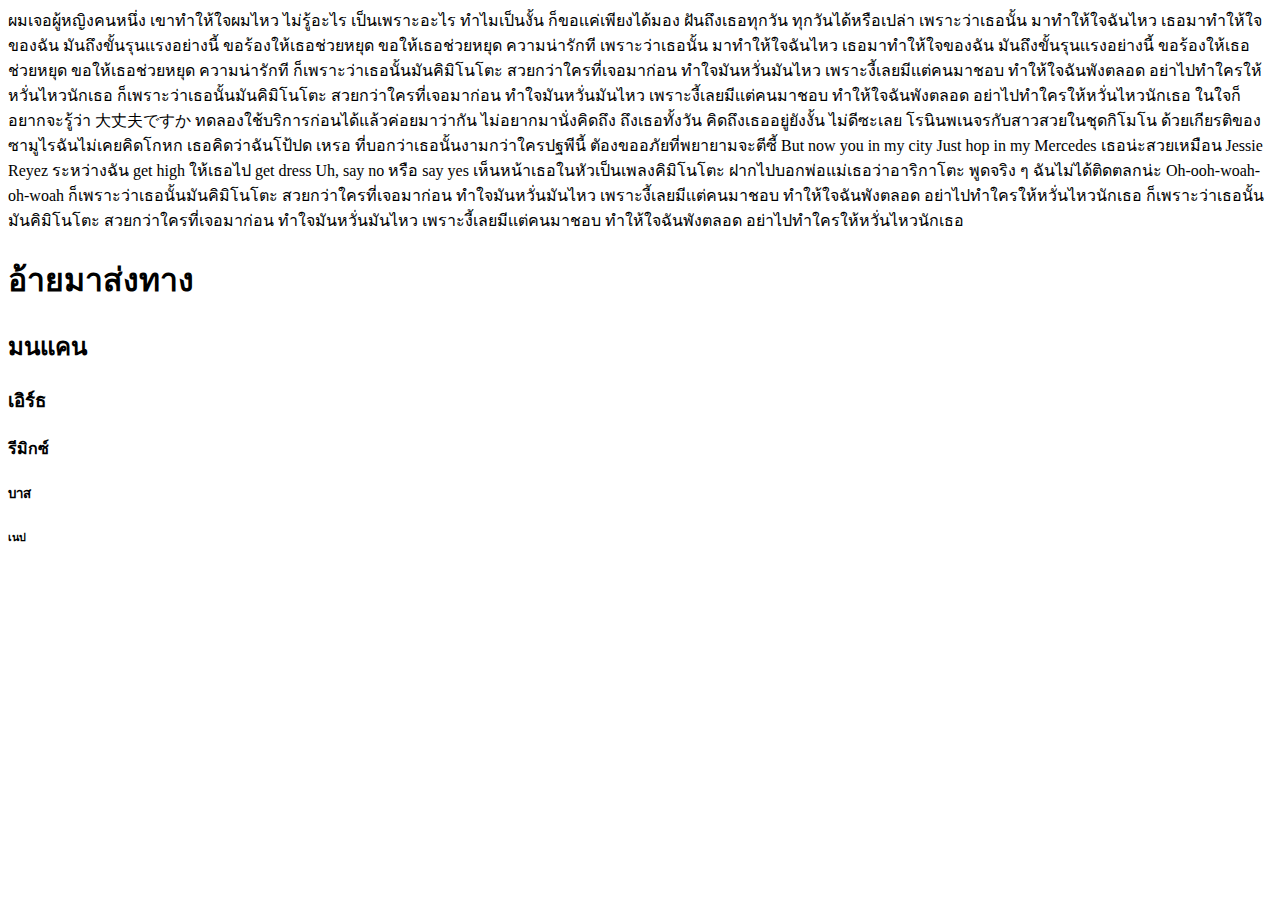
==== index.html @ 9f8fabac "Upload v1 index" ====
<!DOCTYPE html>
<html lang="en">
<head>
    <meta charset="UTF-8">
    <meta name="viewport" content="width=device-width, initial-scale=1.0">
    <title>kiminoto</title>
</head>
<body>
    ผมเจอผู้หญิงคนหนึ่ง
เขาทำให้ใจผมไหว
ไม่รู้อะไร เป็นเพราะอะไร
ทำไมเป็นงั้น
ก็ขอเเค่เพียงได้มอง
ฝันถึงเธอทุกวัน
ทุกวันได้หรือเปล่า
เพราะว่าเธอนั้น มาทำให้ใจฉันไหว
เธอมาทำให้ใจของฉัน
มันถึงขั้นรุนเเรงอย่างนี้
ขอร้องให้เธอช่วยหยุด
ขอให้เธอช่วยหยุด ความน่ารักที
เพราะว่าเธอนั้น มาทำให้ใจฉันไหว
เธอมาทำให้ใจของฉัน
มันถึงขั้นรุนเเรงอย่างนี้
ขอร้องให้เธอช่วยหยุด
ขอให้เธอช่วยหยุด ความน่ารักที
ก็เพราะว่าเธอนั้นมันคิมิโนโตะ
สวยกว่าใครที่เจอมาก่อน
ทำใจมันหวั่นมันไหว
เพราะงี้เลยมีเเต่คนมาชอบ
ทำให้ใจฉันพังตลอด
อย่าไปทำใครให้หวั่นไหวนักเธอ
ก็เพราะว่าเธอนั้นมันคิมิโนโตะ
สวยกว่าใครที่เจอมาก่อน
ทำใจมันหวั่นมันไหว
เพราะงี้เลยมีเเต่คนมาชอบ
ทำให้ใจฉันพังตลอด
อย่าไปทำใครให้หวั่นไหวนักเธอ
ในใจก็อยากจะรู้ว่า 大丈夫ですか
ทดลองใช้บริการก่อนได้แล้วค่อยมาว่ากัน
ไม่อยากมานั่งคิดถึง ถึงเธอทั้งวัน
คิดถึงเธออยู่ยังงั้น ไม่ดีซะเลย
โรนินพเนจรกับสาวสวยในชุดกิโมโน
ด้วยเกียรติของซามูไรฉันไม่เคยคิดโกหก
เธอคิดว่าฉันโป้ปด เหรอ
ที่บอกว่าเธอนั้นงามกว่าใครปฐพีนี้
ตัองขออภัยที่พยายามจะตีซี้
But now you in my city
Just hop in my Mercedes
เธอน่ะสวยเหมือน Jessie Reyez
ระหว่างฉัน get high ให้เธอไป get dress
Uh, say no หรือ say yes
เห็นหน้าเธอในหัวเป็นเพลงคิมิโนโตะ
ฝากไปบอกพ่อแม่เธอว่าอาริกาโตะ
พูดจริง ๆ ฉันไม่ได้ติดตลกน่ะ
Oh-ooh-woah-oh-woah
ก็เพราะว่าเธอนั้นมันคิมิโนโตะ
สวยกว่าใครที่เจอมาก่อน
ทำใจมันหวั่นมันไหว
เพราะงี้เลยมีเเต่คนมาชอบ
ทำให้ใจฉันพังตลอด
อย่าไปทำใครให้หวั่นไหวนักเธอ
ก็เพราะว่าเธอนั้นมันคิมิโนโตะ
สวยกว่าใครที่เจอมาก่อน
ทำใจมันหวั่นมันไหว
เพราะงี้เลยมีเเต่คนมาชอบ
ทำให้ใจฉันพังตลอด
อย่าไปทำใครให้หวั่นไหวนักเธอ
</body>

</html>
<head>
    <body>
       <h1>อ้ายมาส่งทาง</h1>
       <h2>มนแคน</h2>
       <h3>เอิร์ธ</h3>
       <h4>รีมิกซ์</h4>
       <h5>บาส</h5>
       <h6>เนป</h6>
    </body>
</head>
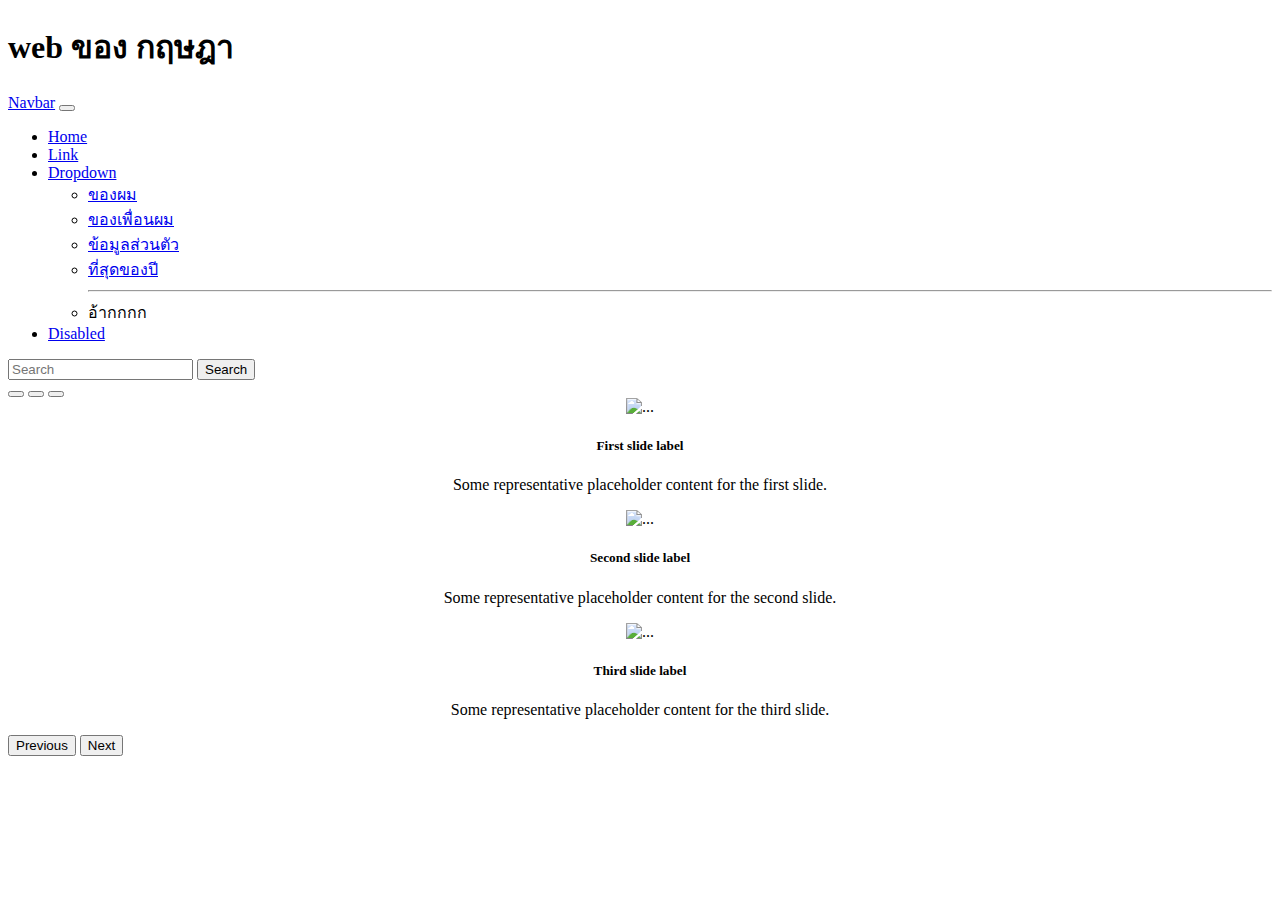
==== commit 63390106: "Add files via upload" ====
--- a/index.html
+++ b/index.html
@@ -1,80 +1,128 @@
-<!DOCTYPE html>
+<!doctype html>
 <html lang="en">
-<head>
-    <meta charset="UTF-8">
-    <meta name="viewport" content="width=device-width, initial-scale=1.0">
-    <title>kiminoto</title>
-</head>
-<body>
-    ผมเจอผู้หญิงคนหนึ่ง
-เขาทำให้ใจผมไหว
-ไม่รู้อะไร เป็นเพราะอะไร
-ทำไมเป็นงั้น
-ก็ขอเเค่เพียงได้มอง
-ฝันถึงเธอทุกวัน
-ทุกวันได้หรือเปล่า
-เพราะว่าเธอนั้น มาทำให้ใจฉันไหว
-เธอมาทำให้ใจของฉัน
-มันถึงขั้นรุนเเรงอย่างนี้
-ขอร้องให้เธอช่วยหยุด
-ขอให้เธอช่วยหยุด ความน่ารักที
-เพราะว่าเธอนั้น มาทำให้ใจฉันไหว
-เธอมาทำให้ใจของฉัน
-มันถึงขั้นรุนเเรงอย่างนี้
-ขอร้องให้เธอช่วยหยุด
-ขอให้เธอช่วยหยุด ความน่ารักที
-ก็เพราะว่าเธอนั้นมันคิมิโนโตะ
-สวยกว่าใครที่เจอมาก่อน
-ทำใจมันหวั่นมันไหว
-เพราะงี้เลยมีเเต่คนมาชอบ
-ทำให้ใจฉันพังตลอด
-อย่าไปทำใครให้หวั่นไหวนักเธอ
-ก็เพราะว่าเธอนั้นมันคิมิโนโตะ
-สวยกว่าใครที่เจอมาก่อน
-ทำใจมันหวั่นมันไหว
-เพราะงี้เลยมีเเต่คนมาชอบ
-ทำให้ใจฉันพังตลอด
-อย่าไปทำใครให้หวั่นไหวนักเธอ
-ในใจก็อยากจะรู้ว่า 大丈夫ですか
-ทดลองใช้บริการก่อนได้แล้วค่อยมาว่ากัน
-ไม่อยากมานั่งคิดถึง ถึงเธอทั้งวัน
-คิดถึงเธออยู่ยังงั้น ไม่ดีซะเลย
-โรนินพเนจรกับสาวสวยในชุดกิโมโน
-ด้วยเกียรติของซามูไรฉันไม่เคยคิดโกหก
-เธอคิดว่าฉันโป้ปด เหรอ
-ที่บอกว่าเธอนั้นงามกว่าใครปฐพีนี้
-ตัองขออภัยที่พยายามจะตีซี้
-But now you in my city
-Just hop in my Mercedes
-เธอน่ะสวยเหมือน Jessie Reyez
-ระหว่างฉัน get high ให้เธอไป get dress
-Uh, say no หรือ say yes
-เห็นหน้าเธอในหัวเป็นเพลงคิมิโนโตะ
-ฝากไปบอกพ่อแม่เธอว่าอาริกาโตะ
-พูดจริง ๆ ฉันไม่ได้ติดตลกน่ะ
-Oh-ooh-woah-oh-woah
-ก็เพราะว่าเธอนั้นมันคิมิโนโตะ
-สวยกว่าใครที่เจอมาก่อน
-ทำใจมันหวั่นมันไหว
-เพราะงี้เลยมีเเต่คนมาชอบ
-ทำให้ใจฉันพังตลอด
-อย่าไปทำใครให้หวั่นไหวนักเธอ
-ก็เพราะว่าเธอนั้นมันคิมิโนโตะ
-สวยกว่าใครที่เจอมาก่อน
-ทำใจมันหวั่นมันไหว
-เพราะงี้เลยมีเเต่คนมาชอบ
-ทำให้ใจฉันพังตลอด
-อย่าไปทำใครให้หวั่นไหวนักเธอ
-</body>
+  <head>
+    <!-- Required meta tags -->
+    <meta charset="utf-8">
+    <meta name="viewport" content="width=device-width, initial-scale=1">
 
+    <!-- Bootstrap CSS -->
+    <link href="https://cdn.jsdelivr.net/npm/bootstrap@5.0.2/dist/css/bootstrap.min.css" rel="stylesheet" integrity="sha384-EVSTQN3/azprG1Anm3QDgpJLIm9Nao0Yz1ztcQTwFspd3yD65VohhpuuCOmLASjC" crossorigin="anonymous">
+
+    <title>Hello, world!</title>
+  </head>
+  <body>
+    <h1>web ของ กฤษฎา</h1>
+
+    <nav class="navbar navbar-expand-lg navbar-light bg-light">
+        <div class="container-fluid">
+          <a class="navbar-brand" href="#">Navbar</a>
+          <button class="navbar-toggler" type="button" data-bs-toggle="collapse" data-bs-target="#navbarSupportedContent" aria-controls="navbarSupportedContent" aria-expanded="false" aria-label="Toggle navigation">
+            <span class="navbar-toggler-icon"></span>
+          </button>
+          <div class="collapse navbar-collapse" id="navbarSupportedContent">
+            <ul class="navbar-nav me-auto mb-2 mb-lg-0">
+              <li class="nav-item">
+                <a class="nav-link active" aria-current="page" href="#">Home</a>
+              </li>
+              <li class="nav-item">
+                <a class="nav-link" href="#">Link</a>
+              </li>
+              <li class="nav-item dropdown">
+                <a class="nav-link dropdown-toggle" href="#" id="navbarDropdown" role="button" data-bs-toggle="dropdown" aria-expanded="false">
+                  Dropdown
+                </a>
+                <ul class="dropdown-menu" aria-labelledby="navbarDropdown">
+                  <li><a class="dropdown-item" href="#">ของผม</a></li>
+                  <li><a class="dropdown-item" href="#">ของเพื่อนผม</a></li>
+                  <li><a class="dropdown-item" href="#">ข้อมูลส่วนตัว</a></li>
+                  <li><a class="dropdown-item" href="#">ที่สุดของปี</a></li>
+                  <li><hr class="dropdown-divider" href="#">อ้ากกกก</hr></li>
+                </ul>
+              </li>
+              <li class="nav-item">
+                <a class="nav-link disabled" href="#" tabindex="-1" aria-disabled="true">Disabled</a>
+              </li>
+            </ul>
+            <form class="d-flex">
+              <input class="form-control me-2" type="search" placeholder="Search" aria-label="Search">
+              <button class="btn btn-outline-success" type="submit">Search</button>
+            </form>
+          </div>
+        </div>
+      </nav>
+
+      
+      
+
+      
+      <nav class="navbar navbar-light" style="background-color: #7c8385;">
+        <!-- Navbar content -->
+      </nav>
+
+      <div id="carouselExampleCaptions" class="carousel slide" data-bs-ride="carousel">
+        <div class="carousel-indicators">
+          <button type="button" data-bs-target="#carouselExampleCaptions" data-bs-slide-to="0" class="active" aria-current="true" aria-label="Slide 1"></button>
+          <button type="button" data-bs-target="#carouselExampleCaptions" data-bs-slide-to="1" aria-label="Slide 2"></button>
+          <button type="button" data-bs-target="#carouselExampleCaptions" data-bs-slide-to="2" aria-label="Slide 3"></button>
+        </div>
+        <center>
+        <div class="carousel-inner">
+          <div class="carousel-item active">
+            <img src="img/download (1).jpg" class="d-block w-50" alt="...">
+            <div class="carousel-caption d-none d-md-block">
+              <h5>First slide label</h5>
+              <p>Some representative placeholder content for the first slide.</p>
+            </div>
+          </div>
+          <div class="carousel-item">
+            <img src="img/download (2).jpg" class="d-block w-50" alt="...">
+            <div class="carousel-caption d-none d-md-block">
+              <h5>Second slide label</h5>
+              <p>Some representative placeholder content for the second slide.</p>
+            </div>
+          </div>
+          <div class="carousel-item">
+            <img src="img/images.jpg" class="d-block w-100" alt="...">
+            <div class="carousel-caption d-none d-md-block">
+              <h5>Third slide label</h5>
+              <p>Some representative placeholder content for the third slide.</p>
+            </div>
+        </center>
+          </div>
+        </div>
+        <button class="carousel-control-prev" type="button" data-bs-target="#carouselExampleCaptions" data-bs-slide="prev">
+          <span class="carousel-control-prev-icon" aria-hidden="true"></span>
+          <span class="visually-hidden">Previous</span>
+        </button>
+        <button class="carousel-control-next" type="button" data-bs-target="#carouselExampleCaptions" data-bs-slide="next">
+          <span class="carousel-control-next-icon" aria-hidden="true"></span>
+          <span class="visually-hidden">Next</span>
+        </button>
+      </div>
+
+
+
+
+
+
+
+
+
+
+
+
+
+
+
+    <!-- Optional JavaScript; choose one of the two! -->
+
+    <!-- Option 1: Bootstrap Bundle with Popper -->
+    <script src="https://cdn.jsdelivr.net/npm/bootstrap@5.0.2/dist/js/bootstrap.bundle.min.js" integrity="sha384-MrcW6ZMFYlzcLA8Nl+NtUVF0sA7MsXsP1UyJoMp4YLEuNSfAP+JcXn/tWtIaxVXM" crossorigin="anonymous"></script>
+
+    <!-- Option 2: Separate Popper and Bootstrap JS -->
+    <!--
+    <script src="https://cdn.jsdelivr.net/npm/@popperjs/core@2.9.2/dist/umd/popper.min.js" integrity="sha384-IQsoLXl5PILFhosVNubq5LC7Qb9DXgDA9i+tQ8Zj3iwWAwPtgFTxbJ8NT4GN1R8p" crossorigin="anonymous"></script>
+    <script src="https://cdn.jsdelivr.net/npm/bootstrap@5.0.2/dist/js/bootstrap.min.js" integrity="sha384-cVKIPhGWiC2Al4u+LWgxfKTRIcfu0JTxR+EQDz/bgldoEyl4H0zUF0QKbrJ0EcQF" crossorigin="anonymous"></script>
+    -->
+  </body>
 </html>
-<head>
-    <body>
-       <h1>อ้ายมาส่งทาง</h1>
-       <h2>มนแคน</h2>
-       <h3>เอิร์ธ</h3>
-       <h4>รีมิกซ์</h4>
-       <h5>บาส</h5>
-       <h6>เนป</h6>
-    </body>
-</head>
